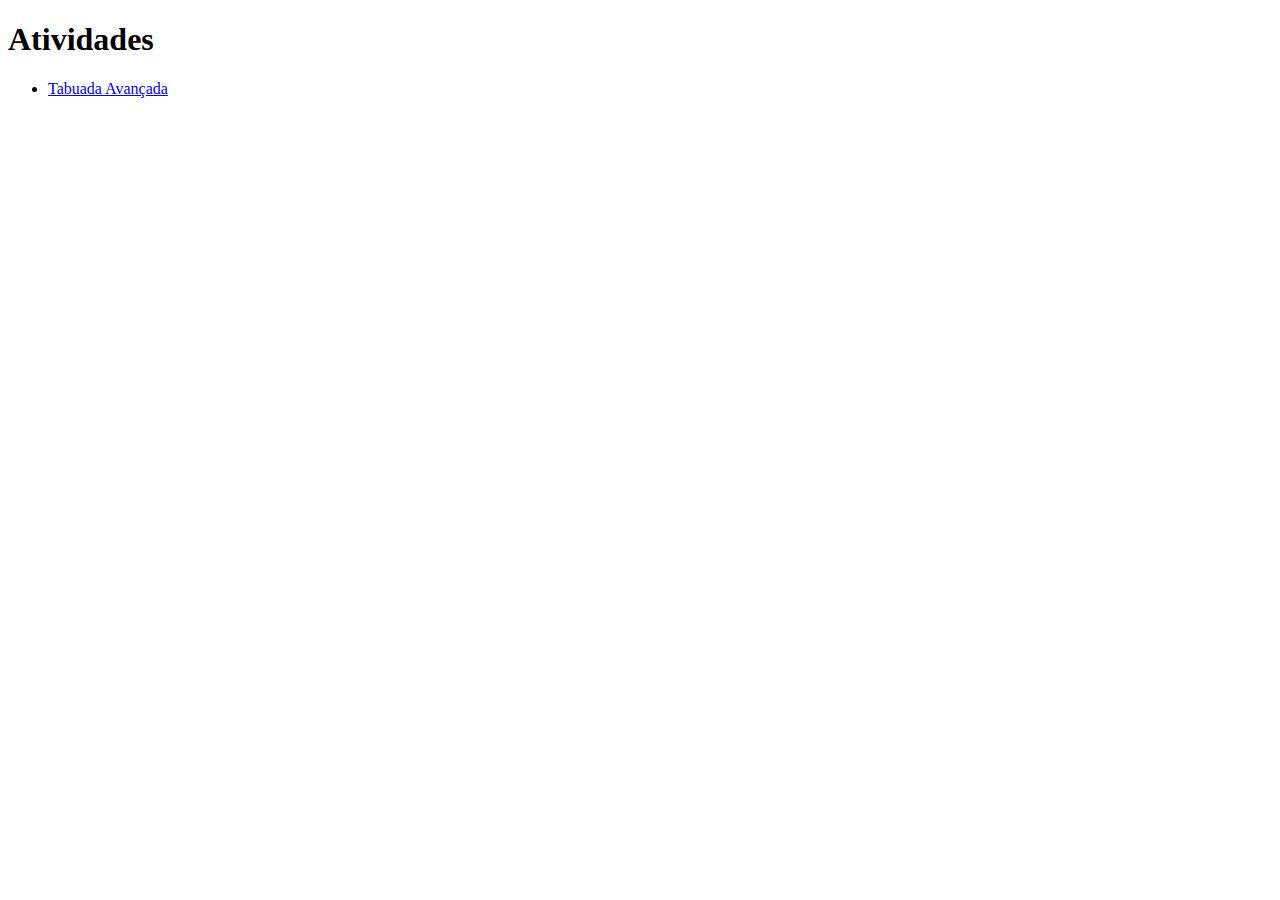
==== index.html @ f53c0aeb "Atividades" ====
<!DOCTYPE html>
<html lang="pt-br">
<head>
    <meta charset="UTF-8">
    <meta name="viewport" content="width=device-width, initial-scale=1.0">
    <title>Atividades Fundamentos</title>
</head>
<body>
    <h1>Atividades</h1>
    <ul>
        <li><a href="tabuada.html">Tabuada Avançada</a></li>
    </ul>   
</body>
</html>
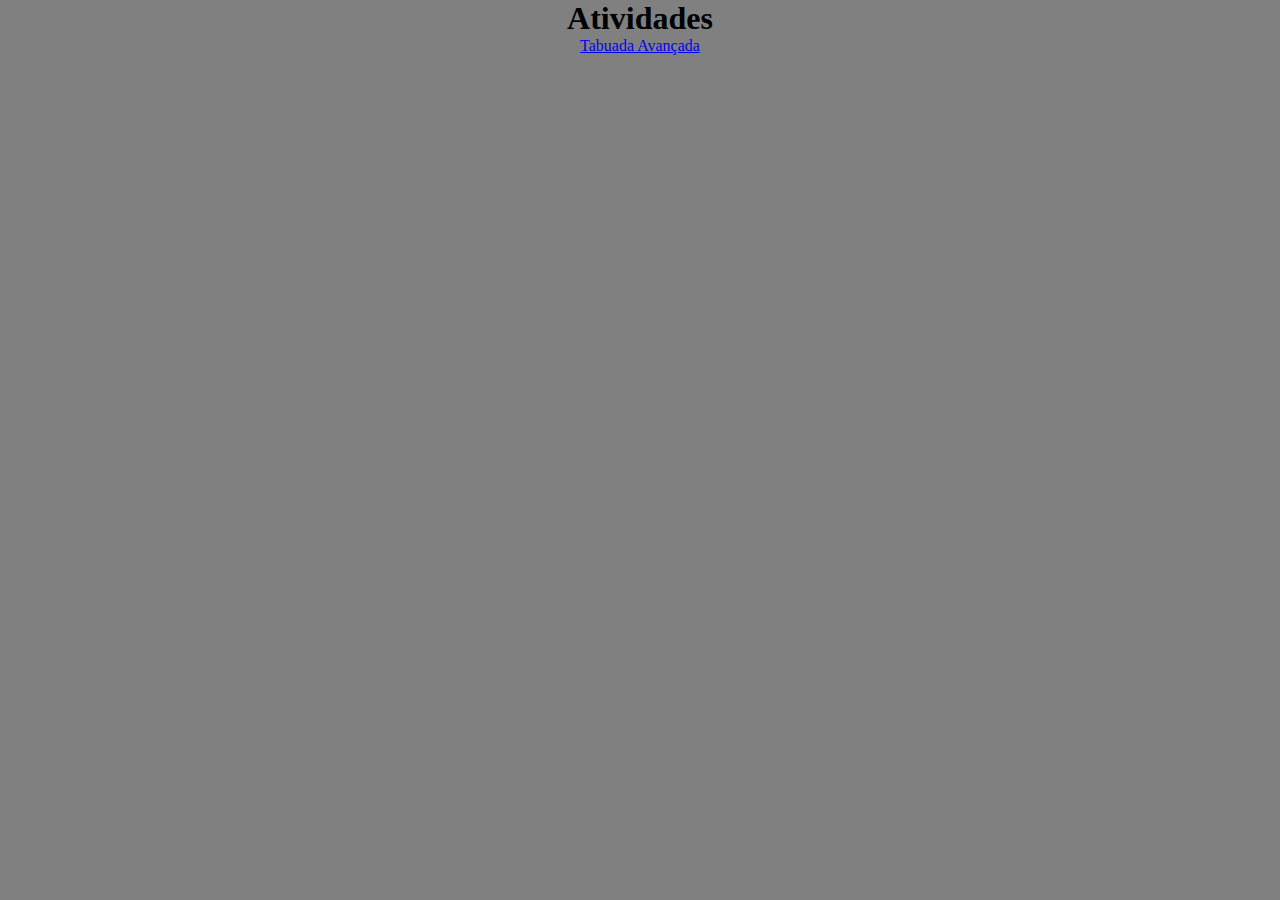
==== commit 3b6159c5: "Tabuada Pronta, falta hint" ====
--- a/index.html
+++ b/index.html
@@ -4,6 +4,7 @@
     <meta charset="UTF-8">
     <meta name="viewport" content="width=device-width, initial-scale=1.0">
     <title>Atividades Fundamentos</title>
+    <link rel="stylesheet" href="layout.css">
 </head>
 <body>
     <h1>Atividades</h1>
--- a/layout.css
+++ b/layout.css
@@ -0,0 +1,11 @@
+* {
+    padding:0;
+    margin:0;
+    vertical-align:baseline;
+    border:0
+    }
+
+body {
+    text-align: center;
+    background-color: grey;
+}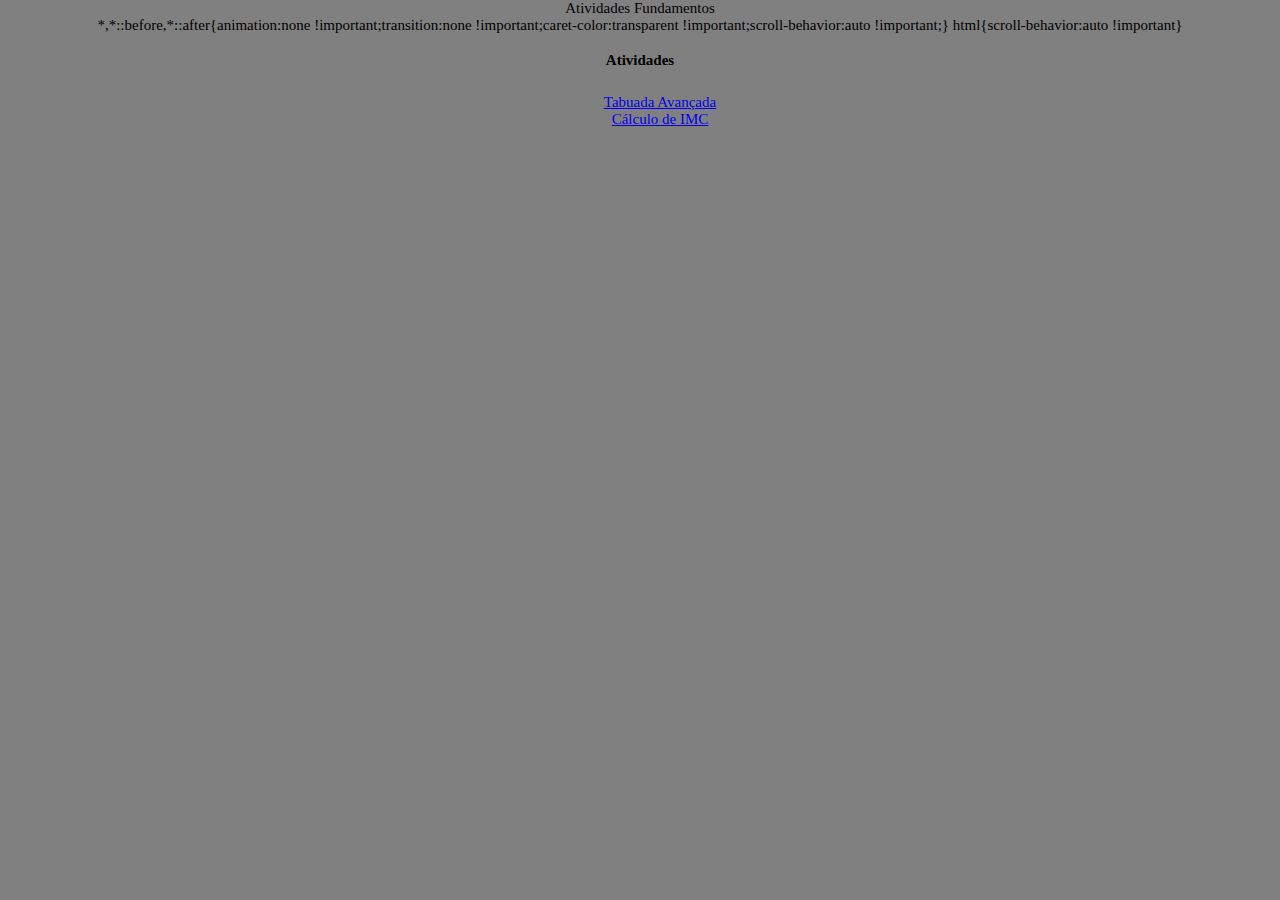
==== commit e9136a16: "Ajustar mascara do campo altura, peso e resultado do IMC" ====
--- a/index.html
+++ b/index.html
@@ -10,6 +10,7 @@
     <h1>Atividades</h1>
     <ul>
         <li><a href="tabuada.html">Tabuada Avançada</a></li>
+        <li><a href="imc.html">Cálculo de IMC</a></li>
     </ul>   
 </body>
 </html>--- a/layout.css
+++ b/layout.css
@@ -1,8 +1,9 @@
 * {
-    padding:0;
-    margin:0;
-    vertical-align:baseline;
-    border:0
+    display: flex;
+    flex-direction: column;
+    justify-content: center; 
+    align-items: center;
+    font-size: 15px;
     }
 
 body {
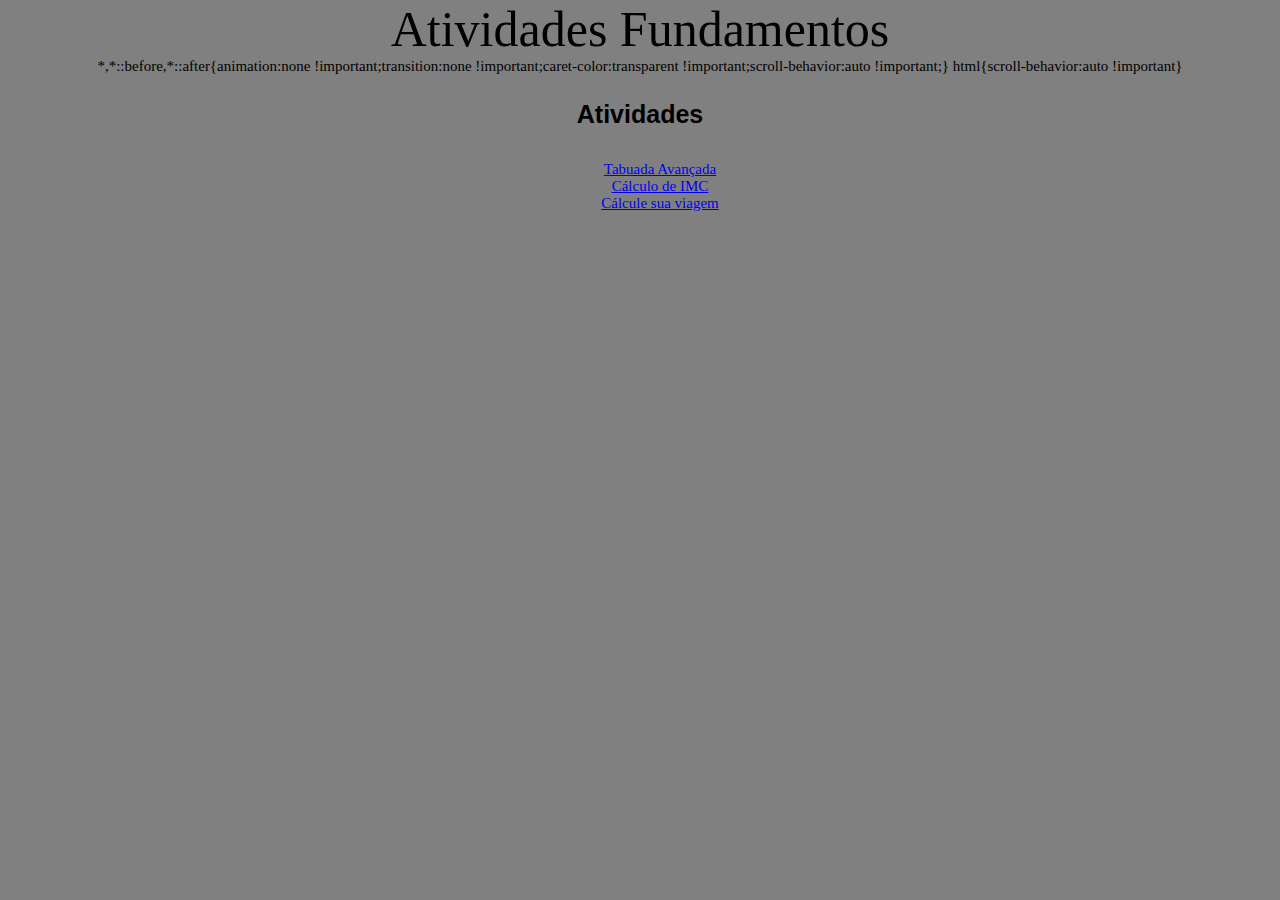
==== commit dbf2fe4d: "teste" ====
--- a/index.html
+++ b/index.html
@@ -11,6 +11,7 @@
     <ul>
         <li><a href="tabuada.html">Tabuada Avançada</a></li>
         <li><a href="imc.html">Cálculo de IMC</a></li>
+        <li><a href="viagem.html">Cálcule sua viagem</a></li>
     </ul>   
 </body>
 </html>--- a/layout.css
+++ b/layout.css
@@ -9,4 +9,27 @@
 body {
     text-align: center;
     background-color: grey;
+}
+
+#BotaoVoltarPagina {
+    width: 150px;
+    border: 3px white;
+    margin: 50px;
+    background-color: black;
+}
+
+#TextoVoltarPagina {
+    color: white;
+    text-decoration: none;
+    font-size: medium;
+}
+
+title {
+    font-size: 50px;
+    font-family: Cambria, Cochin, Georgia, Times, 'Times New Roman', serif;
+}
+
+h1 {
+    font-size: 25px;
+    font-family: 'Lucida Sans', 'Lucida Sans Regular', 'Lucida Grande', 'Lucida Sans Unicode', Geneva, Verdana, sans-serif;
 }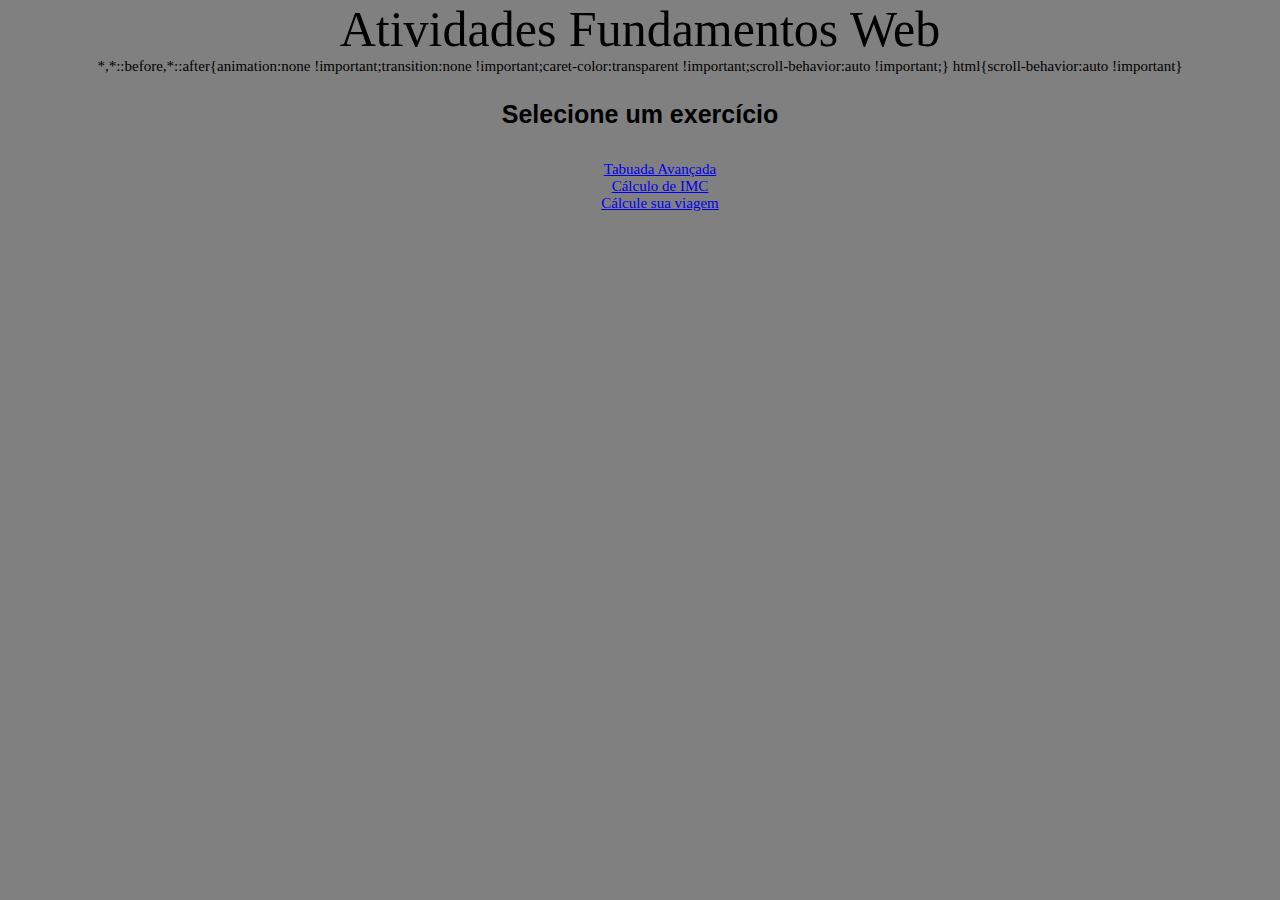
==== commit fe1c4154: "Melhorar CSS" ====
--- a/index.html
+++ b/index.html
@@ -3,11 +3,11 @@
 <head>
     <meta charset="UTF-8">
     <meta name="viewport" content="width=device-width, initial-scale=1.0">
-    <title>Atividades Fundamentos</title>
+    <title>Atividades Fundamentos Web</title>
     <link rel="stylesheet" href="layout.css">
 </head>
 <body>
-    <h1>Atividades</h1>
+    <h1>Selecione um exercício</h1>
     <ul>
         <li><a href="tabuada.html">Tabuada Avançada</a></li>
         <li><a href="imc.html">Cálculo de IMC</a></li>
